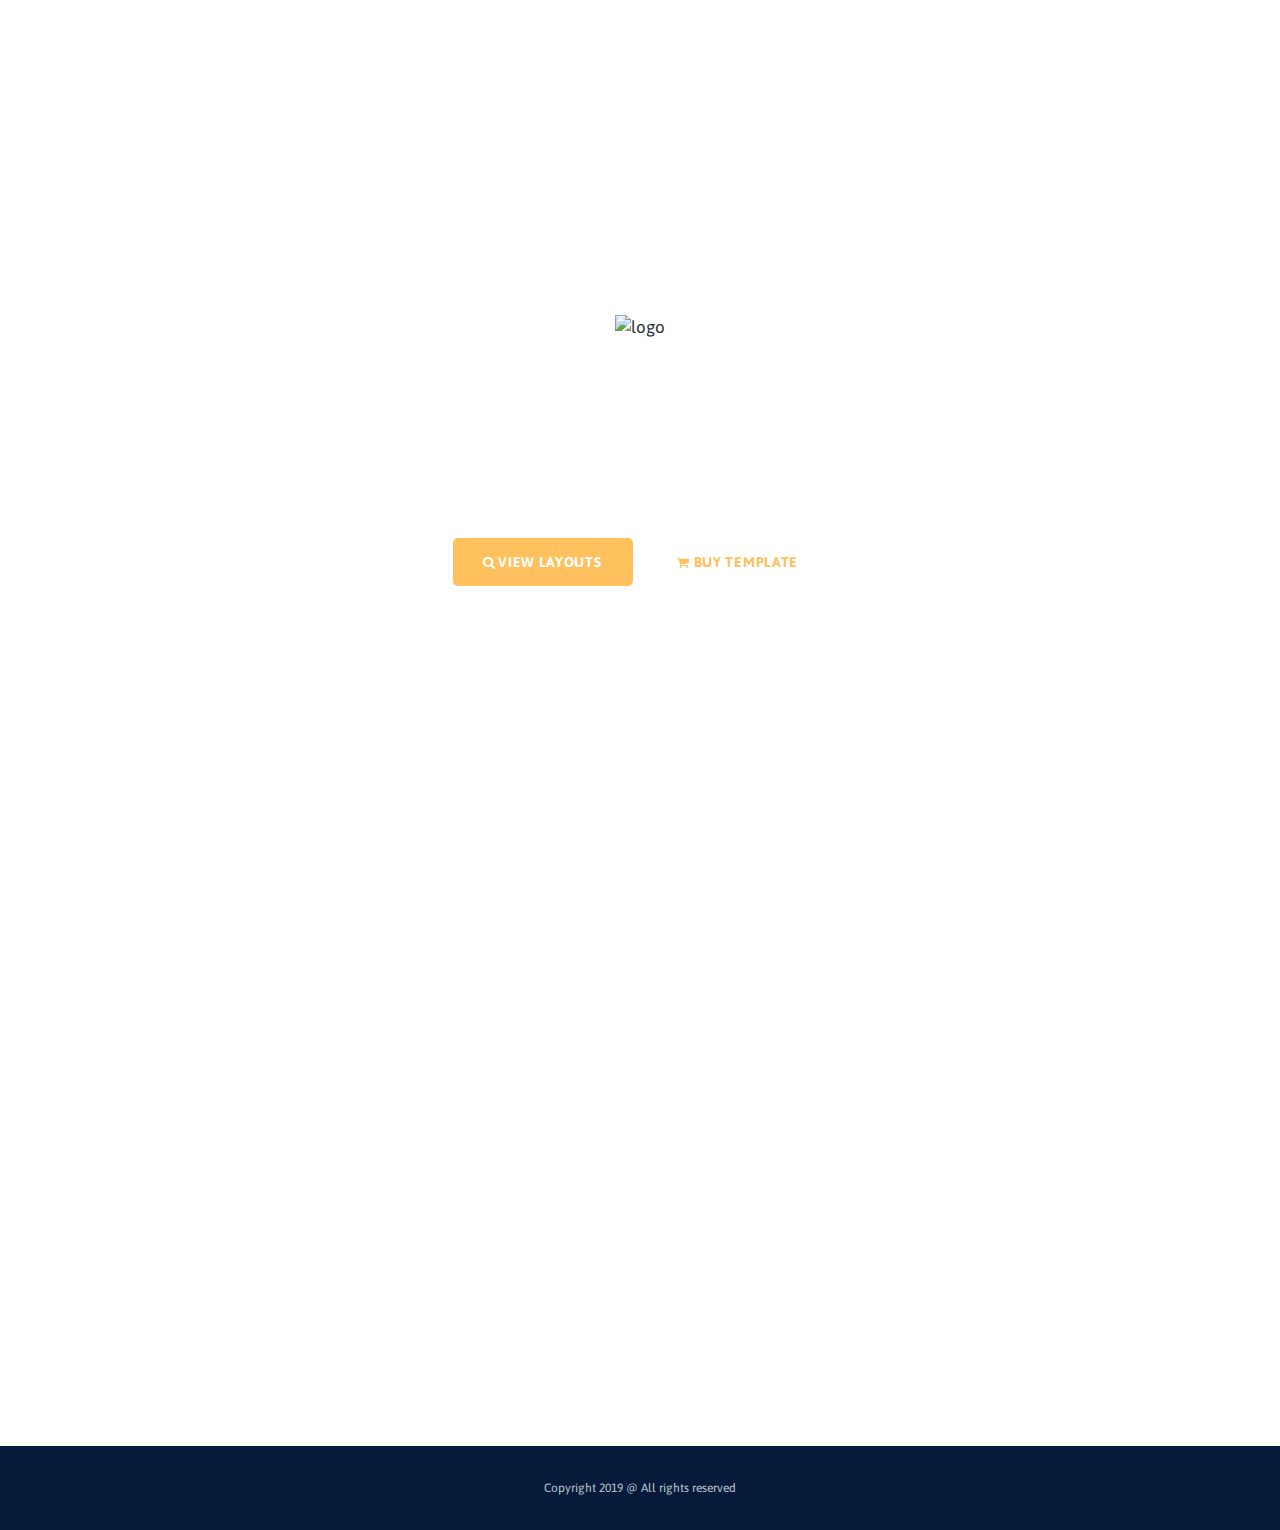
==== launcher.html @ db0c9bc0 "Add files via upload" ====
<!DOCTYPE html>
<html lang="en">
<head>
<title>Colossus</title>
<meta charset="utf-8">
<meta http-equiv="X-UA-Compatible" content="IE=edge">
<meta name="description" content="Colossus theme project">
<meta name="viewport" content="width=device-width, initial-scale=1">
<link rel="stylesheet" type="text/css" href="styles/bootstrap-4.1.2/bootstrap.min.css">
<link href="plugins/font-awesome-4.7.0/css/font-awesome.min.css" rel="stylesheet" type="text/css">
<link rel="stylesheet" type="text/css" href="styles/launcher.css">
<link rel="stylesheet" type="text/css" href="styles/launcher_responsive.css">
</head>
<body>

<div class="super_container">
	
	<!-- Home -->

	<div class="home">
		<div class="parallax_background parallax-window" data-parallax="scroll" data-image-src="images/launcher.jpg" data-speed="0.5"></div>
		<div class="home_content d-flex flex-column align-items-center justify-content-center text-center">
			<div class="logo"><img src="images/logo_2.png" alt="logo"></div>
			<h1>Meet Colossus a Clean & Modern Multi-purpose HTML Template</h1>
			<div class="home_buttons d-flex flex-row align-items-start justify-content-start">
				<div class="button button_a scrollLink" data-scroll-to="#page_options"><a><i class="fa fa-search" aria-hidden="true"></i><span>view layouts</span></a></div>
				<div class="button button_b"><a href="#"><i class="fa fa-shopping-cart" aria-hidden="true" style="margin-right:4px;"></i><span>buy template</span></a></div>
			</div>
		</div>
	</div>

	<!-- Page Options -->

	<div id="page_options" class="page_options">
		<div class="options_container d-flex flex-xl-row flex-column align-items-xl-start align-items-center justify-content-xl-center justify-content-start">
			
			<!-- Page Option -->
			<div class="page_option">
				<a href="index.html" target="_blank">
					<span class="page_option_video_container">
						<span>
							<video class="page_option_video" preload="auto" autoplay="" muted="" loop="">
								<source src="images/preview_parallax.mp4" type="video/mp4">
								<source src="images/preview_parallax.webm" type="video/webm">
							</video>
						</span>
					</span>
					<span class="page_option_title_container">parallax background (main)</span>
				</a>
			</div>

			<!-- Page Option -->
			<div class="page_option">
				<a href="index_slider.html" target="_blank">
					<span class="page_option_video_container">
						<span>
							<video class="page_option_video" preload="auto" autoplay="" muted="" loop="">
								<source src="images/preview_slider.mp4" type="video/mp4">
								<source src="images/preview_slider.webm" type="video/webm">
							</video>
						</span>
					</span>
					<span class="page_option_title_container">slider background</span>
				</a>
			</div>

			<!-- Page Option -->
			<div class="page_option">
				<a href="index_video.html" target="_blank">
					<span class="page_option_video_container">
						<span>
							<video class="page_option_video" preload="auto" autoplay="" muted="" loop="">
								<source src="images/preview_video.mp4" type="video/mp4">
								<source src="images/preview_video.webm" type="video/webm">
							</video>
						</span>
					</span>
					<span class="page_option_title_container">video background</span>
				</a>
			</div>

		</div>
	</div>

	<!-- Footer -->

	<footer class="footer">
		<div class="footer_container d-flex flex-row align-items-center justify-content-center">
			<span>Copyright 2019 @ All rights reserved</span>
		</div>
	</footer>

</div>

<script src="js/jquery-3.3.1.min.js"></script>
<script src="styles/bootstrap-4.1.2/popper.js"></script>
<script src="styles/bootstrap-4.1.2/bootstrap.min.js"></script>
<script src="plugins/greensock/TweenMax.min.js"></script>
<script src="plugins/greensock/TimelineMax.min.js"></script>
<script src="plugins/scrollmagic/ScrollMagic.min.js"></script>
<script src="plugins/greensock/animation.gsap.min.js"></script>
<script src="plugins/greensock/ScrollToPlugin.min.js"></script>
<script src="plugins/easing/easing.js"></script>
<script src="plugins/parallax-js-master/parallax.min.js"></script>
<script src="js/launcher.js"></script>
</body>
</html>
---- styles/launcher.css ----
@charset "utf-8";
/* CSS Document */

/******************************

[Table of Contents]

1. Fonts
2. Body and some general stuff
3. Home
4. Page Options
5. Footer


******************************/

/***********
1. Fonts
***********/

@import url('https://fonts.googleapis.com/css?family=Asap:400,500,600,700|Open+Sans:400,600');

/*********************************
2. Body and some general stuff
*********************************/

*
{
	margin: 0;
	padding: 0;
	-webkit-font-smoothing: antialiased;
	-moz-font-smoothing: antialiased;
	-o-font-smoothing: antialiased;
	-webkit-text-shadow: rgba(0,0,0,.01) 0 0 1px;
	-moz-text-shadow: rgba(0,0,0,.01) 0 0 1px;
	-o-text-shadow: rgba(0,0,0,.01) 0 0 1px;
	text-shadow: rgba(0,0,0,.01) 0 0 1px;
}
body
{
	font-family: 'Asap', sans-serif;
	font-size: 17px;
	font-weight: 400;
	background: #FFFFFF;
	color: #292f38;
}
div
{
	display: block;
	position: relative;
	-webkit-box-sizing: border-box;
    -moz-box-sizing: border-box;
    box-sizing: border-box;
}
ul
{
	list-style: none;
	margin-bottom: 0px;
}
p
{
	font-family: 'Asap', sans-serif;
	font-size: 17px;
	line-height: 1.5;
	font-weight: 400;
	color: #525e6f;
	-webkit-font-smoothing: antialiased;
	-webkit-text-shadow: rgba(0,0,0,.01) 0 0 1px;
	text-shadow: rgba(0,0,0,.01) 0 0 1px;
}
p a
{
	display: inline;
	position: relative;
	color: inherit;
	border-bottom: solid 1px #ffa07f;
	-webkit-transition: all 200ms ease;
	-moz-transition: all 200ms ease;
	-ms-transition: all 200ms ease;
	-o-transition: all 200ms ease;
	transition: all 200ms ease;
}
p:last-of-type
{
	margin-bottom: 0;
}
a
{
	-webkit-transition: all 200ms ease;
	-moz-transition: all 200ms ease;
	-ms-transition: all 200ms ease;
	-o-transition: all 200ms ease;
	transition: all 200ms ease;
}
a, a:hover, a:visited, a:active, a:link
{
	text-decoration: none;
	-webkit-font-smoothing: antialiased;
	-webkit-text-shadow: rgba(0,0,0,.01) 0 0 1px;
	text-shadow: rgba(0,0,0,.01) 0 0 1px;
}
p a:active
{
	position: relative;
	color: #FF6347;
}
p a:hover
{
	color: #FFFFFF;
	background: #ffa07f;
}
p a:hover::after
{
	opacity: 0.2;
}
::selection
{
	background: rgba(255,193,94,0.75);
	color: #ffffff;
}
p::selection
{
	
}
h1{font-size: 48px;}
h2{font-size: 32px;}
h3{font-size: 24px;}
h4{font-size: 18px;}
h5{font-size: 14px;}
h1, h2, h3, h4, h5, h6
{
	font-family: 'Asap', sans-serif;
	-webkit-font-smoothing: antialiased;
	-webkit-text-shadow: rgba(0,0,0,.01) 0 0 1px;
	text-shadow: rgba(0,0,0,.01) 0 0 1px;
	line-height: 1.2;
	margin-bottom: 0;
	color: #292f38;
	font-weight: 700;
}
h1::selection, 
h2::selection, 
h3::selection, 
h4::selection, 
h5::selection, 
h6::selection
{
	
}
img
{
	max-width: 100%;
}
button:active
{
	outline: none;
}
.form-control
{
	color: #db5246;
}
section
{
	display: block;
	position: relative;
	box-sizing: border-box;
}
.clear
{
	clear: both;
}
.clearfix::before, .clearfix::after
{
	content: "";
	display: table;
}
.clearfix::after
{
	clear: both;
}
.clearfix
{
	zoom: 1;
}
.float_left
{
	float: left;
}
.float_right
{
	float: right;
}
.trans_200
{
	-webkit-transition: all 200ms ease;
	-moz-transition: all 200ms ease;
	-ms-transition: all 200ms ease;
	-o-transition: all 200ms ease;
	transition: all 200ms ease;
}
.trans_300
{
	-webkit-transition: all 300ms ease;
	-moz-transition: all 300ms ease;
	-ms-transition: all 300ms ease;
	-o-transition: all 300ms ease;
	transition: all 300ms ease;
}
.trans_400
{
	-webkit-transition: all 400ms ease;
	-moz-transition: all 400ms ease;
	-ms-transition: all 400ms ease;
	-o-transition: all 400ms ease;
	transition: all 400ms ease;
}
.trans_500
{
	-webkit-transition: all 500ms ease;
	-moz-transition: all 500ms ease;
	-ms-transition: all 500ms ease;
	-o-transition: all 500ms ease;
	transition: all 500ms ease;
}
.fill_height
{
	height: 100%;
}
.super_container
{
	width: 100%;
	overflow: hidden;
}
.prlx_parent
{
	overflow: hidden;
}
.prlx
{
	height: 130% !important;
}
.parallax-window
{
    min-height: 400px;
    background: transparent;
}
.parallax_background
{
	position: absolute;
	top: 0;
	left: 0;
	width: 100%;
	height: 100%;
}
.background_image
{
	position: absolute;
	top: 0;
	left: 0;
	width: 100%;
	height: 100%;
	background-repeat: no-repeat;
	background-size: cover;
	background-position: center center;
}
.nopadding
{
	padding: 0px !important;
}
.owl-carousel,
.owl-carousel .owl-stage-outer,
.owl-carousel .owl-stage,
.owl-carousel .owl-item
{
	height: 100%;
}
.slide
{
	height: 100%;
}
.button
{
	width: 159px;
	height: 48px;
	border-radius: 5px;
	text-align: center;
}
.button a
{
	display: block;
	position: relative;
	line-height: 48px;
	font-size: 14px;
	font-weight: 700;
	color: #ffffff;
	text-transform: uppercase;
	letter-spacing: 0.05em;
	z-index: 1;
	-webkit-transition: all 200ms ease;
	-moz-transition: all 200ms ease;
	-ms-transition: all 200ms ease;
	-o-transition: all 200ms ease;
	transition: all 200ms ease;
}
.button_a
{
	background: #ffc15e;
	overflow: hidden;
}
.button_a::after,
.button_b::after
{
	display: block;
	position: absolute;
	left: 0;
	top: 100%;
	width: 100%;
	height: 100%;
	background: #ffffff;
	content: '';
	pointer-events: none;
	z-index: 0;
	-webkit-transition: all 200ms ease;
	-moz-transition: all 200ms ease;
	-ms-transition: all 200ms ease;
	-o-transition: all 200ms ease;
	transition: all 200ms ease;
}
.button_b::after
{
	background: #ffc15e;
}
.button_a:hover::after,
.button_b:hover::after
{
	top: 0;
}
.button_a:hover a
{
	color: #ffc15e;
}
.button_b
{
	background: #ffffff;
	overflow: hidden;
}
.button_b a
{
	color: #ffc15e;
}
.button_b:hover a
{
	color: #ffffff;
}
.section_title
{
	padding-bottom: 30px;
}
.section_title::after
{
	display: block;
	position: absolute;
	left: 0;
	bottom: 0;
	width: 62px;
	height: 5px;
	background: #ffc15e;
	content: '';
}
.section_text
{
	margin-top: 57px;
}

/*********************************
5. Home
*********************************/

.home
{
	width: 100%;
	height: 100vh;
}
.image_op
{
	opacity: 0.5;
}
.home_content
{
	width: 100%;
	height: 100%;
	padding-left: 15px;
	padding-right: 15px;
}
.home_content h1
{
	color: #ffffff;
	font-weight: 400;
	max-width: 820px;
	margin-top: 22px;
}
.home_buttons
{
	margin-top: 61px;
}
.home_buttons > .button:not(:last-child)
{
	margin-right: 15px;
}
.home_buttons > .button
{
	width: 180px;
}
.home_buttons > .button a i
{
	font-size: 13px;
	margin-right: 2px;
}
.scrollLink
{
	cursor: pointer;
}
.scrollLink a
{
	position: relative;
	color: #ffffff !important;
}
.scrollLink:hover a
{
	color: #ffc15e !important;
}

/*********************************
6. Page Options
*********************************/

.page_options
{
	background: #ffffff;
	padding-top: 118px;
	padding-bottom: 160px;
}
.options_container
{
	margin-left: auto;
	margin-right: auto;
	padding-left: 15px;
	padding-right: 15px;
}
.page_option
{
	background: #ffffff;
	border: solid 1px rgba(83,94,111,0.085);
	opacity: 0;
	-webkit-transform: translateY(30px);
	-moz-transform: translateY(30px);
	-ms-transform: translateY(30px);
	-o-transform: translateY(30px);
	transform: translateY(30px);
}
.page_option:not(:last-child)
{
	margin-right: 30px;
}
.page_option:hover
{
	border-color: transparent;
	box-shadow: 0px 8px 27px rgba(83,94,111,0.2);
}
.page_option a > span
{
	display: block;
}
.page_option_video_container
{
	padding-top: 10px;
	padding-left: 10px;
	padding-right: 10px;
}
.page_option_video_container > span
{
	display: block;
	position: relative;
}
.page_option_video_container > span::after
{
	display: block;
	position: absolute;
	top: 0;
	left: 0;
	width: 100%;
	height: 100%;
	content: '';
	background: #061b39;
	opacity: 0.5;
	pointer-events: none;
	-webkit-transition: all 400ms ease;
	-moz-transition: all 400ms ease;
	-ms-transition: all 400ms ease;
	-o-transition: all 400ms ease;
	transition: all 400ms ease;
}
.page_option_video
{
	display: block;
	width: 480px;
	height: 270px;
}
.page_option:hover .page_option_video_container > span::after
{
	opacity: 0;
}
.page_option_title_container
{
	height: 53px;
	background: #ffffff;
	text-align: center;
	line-height: 53px;
	font-size: 16px;
	text-transform: uppercase;
	color: #292f38;
	font-weight: 700;
	letter-spacing: 0.05em;
}

/*********************************
7. Footer
*********************************/

.footer
{
	width: 100%;
	background: #061b39;
}
.footer_container
{
	width: 100%;
	height: 84px;
}
.footer_container span
{
	font-size: 12px;
	color: rgba(235,243,254,0.8);
}
---- styles/launcher_responsive.css ----
@charset "utf-8";
/* CSS Document */

/******************************

[Table of Contents]

1. 1600px
2. 1440px
3. 1280px
4. 1199px
5. 1024px
6. 991px
7. 959px
8. 880px
9. 768px
10. 767px
11. 539px
12. 479px
13. 400px

******************************/

/************
1. 1600px
************/

@media only screen and (max-width: 1600px)
{
	.page_option_video
	{
		width: 360px;
		height: 203px;
	}
	.page_option:not(:last-child)
	{
		margin-right: 20px;
	}
}

/************
2. 1440px
************/

@media only screen and (max-width: 1440px)
{
	
}

/************
3. 1380px
************/

@media only screen and (max-width: 1380px)
{
	
}

/************
3. 1280px
************/

@media only screen and (max-width: 1280px)
{
	
}

/************
4. 1199px
************/

@media only screen and (max-width: 1199px)
{
	.page_option_video
	{
		width: 480px;
		height: 270px;
	}
	.page_option:not(:last-child)
	{
		margin-right: 0;
		margin-bottom: 40px;
	}
}

/************
4. 1100px
************/

@media only screen and (max-width: 1100px)
{
	
}

/************
5. 1024px
************/

@media only screen and (max-width: 1024px)
{
	
}

/************
6. 991px
************/

@media only screen and (max-width: 991px)
{
	
}

/************
7. 959px
************/

@media only screen and (max-width: 959px)
{
	
}

/************
8. 880px
************/

@media only screen and (max-width: 880px)
{
	
}

/************
9. 768px
************/

@media only screen and (max-width: 768px)
{
	
}

/************
10. 767px
************/

@media only screen and (max-width: 767px)
{

}

/************
11. 575px
************/

@media only screen and (max-width: 575px)
{
	.button
	{
		width: 127px;
		height: 42px;
	}
	.button a
	{
		line-height: 42px;
		font-size: 12px;
	}
	.home_content h1
	{
		font-size: 36px;
	}
	.home_buttons > .button
	{
		width: 150px;
	}
}

/************
11. 539px
************/

@media only screen and (max-width: 539px)
{
	
}

/************
12. 480px
************/

@media only screen and (max-width: 480px)
{
	.page_option_video
	{
		width: 360px;
		height: 203px;
	}
}

/************
13. 479px
************/

@media only screen and (max-width: 479px)
{
	
}

/************
14. 400px
************/

@media only screen and (max-width: 400px)
{
	
}
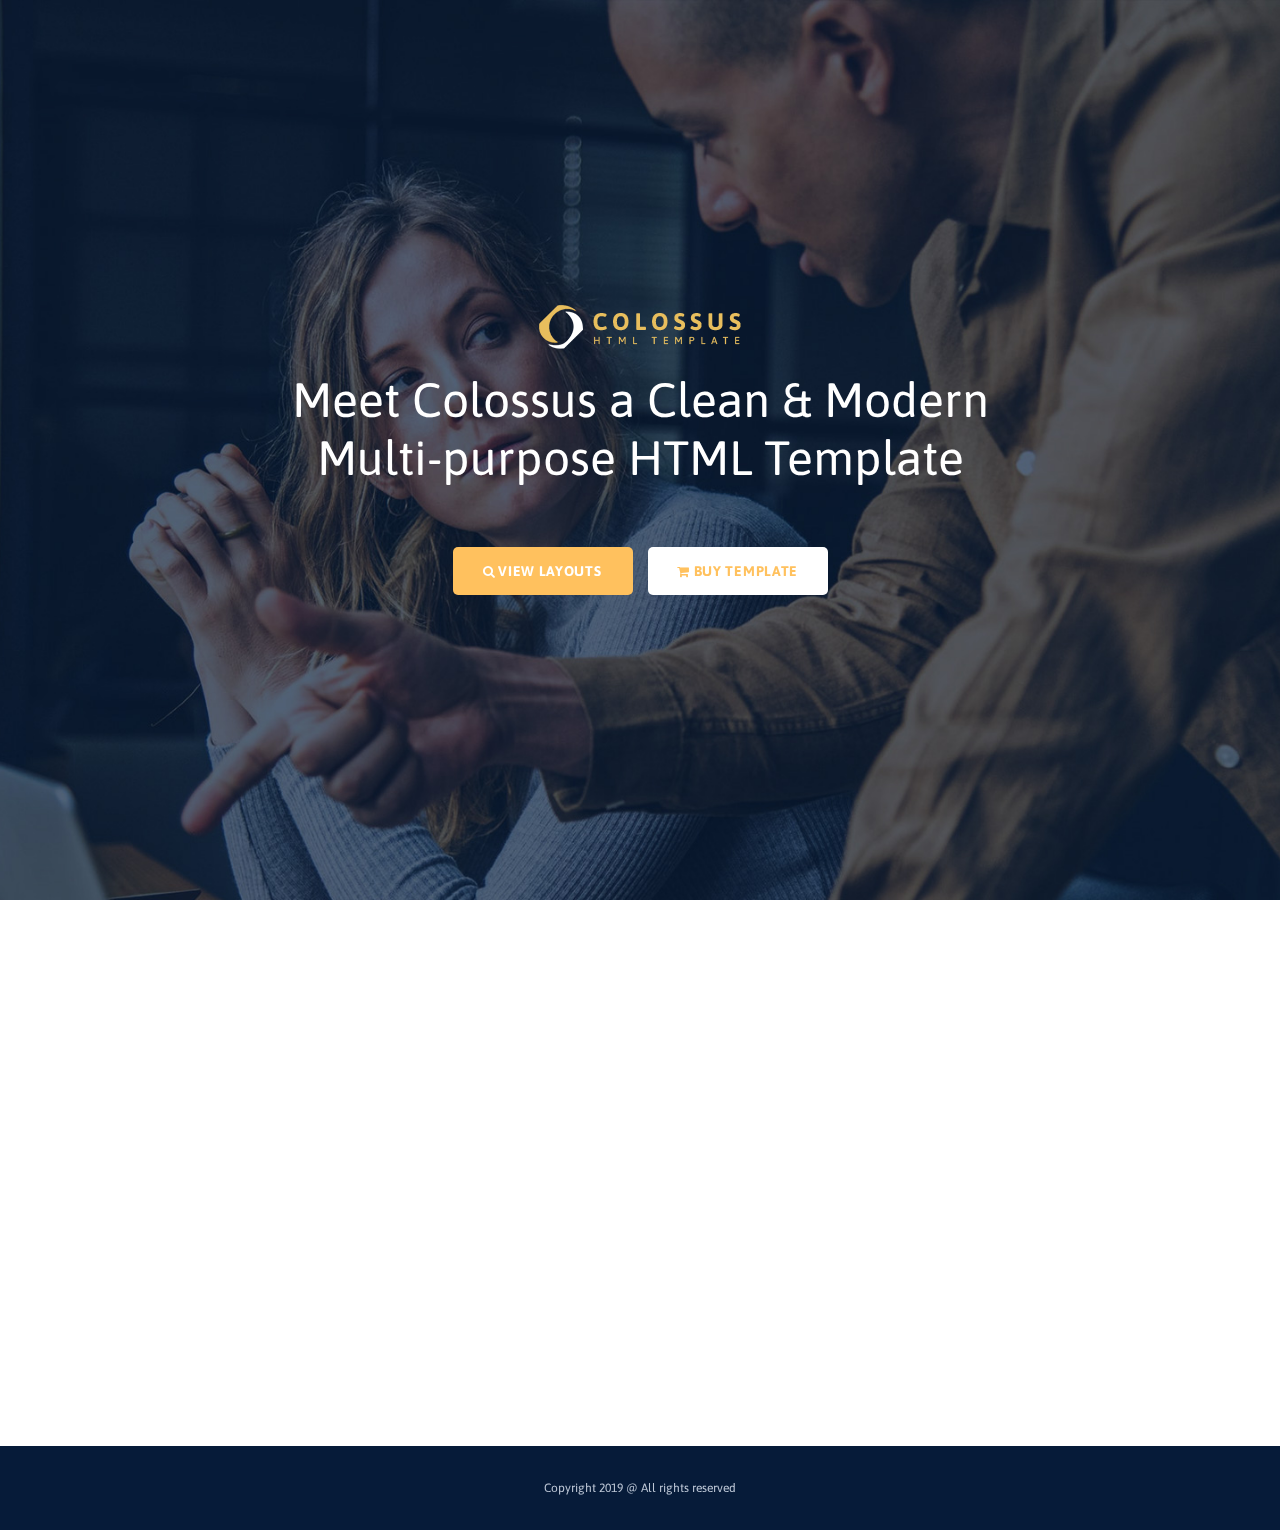
==== commit 9fd2959e: "Update launcher.html" ====
--- a/launcher.html
+++ b/launcher.html
@@ -24,7 +24,7 @@
 			<h1>Meet Colossus a Clean & Modern Multi-purpose HTML Template</h1>
 			<div class="home_buttons d-flex flex-row align-items-start justify-content-start">
 				<div class="button button_a scrollLink" data-scroll-to="#page_options"><a><i class="fa fa-search" aria-hidden="true"></i><span>view layouts</span></a></div>
-				<div class="button button_b"><a href="#"><i class="fa fa-shopping-cart" aria-hidden="true" style="margin-right:4px;"></i><span>buy template</span></a></div>
+				<div class="button button_b"><a href="https://themeforest.net/item/colossus-multipurpose-html5-template/23879854"><i class="fa fa-shopping-cart" aria-hidden="true" style="margin-right:4px;"></i><span>buy template</span></a></div>
 			</div>
 		</div>
 	</div>
@@ -104,4 +104,4 @@
 <script src="plugins/parallax-js-master/parallax.min.js"></script>
 <script src="js/launcher.js"></script>
 </body>
-</html>+</html>
